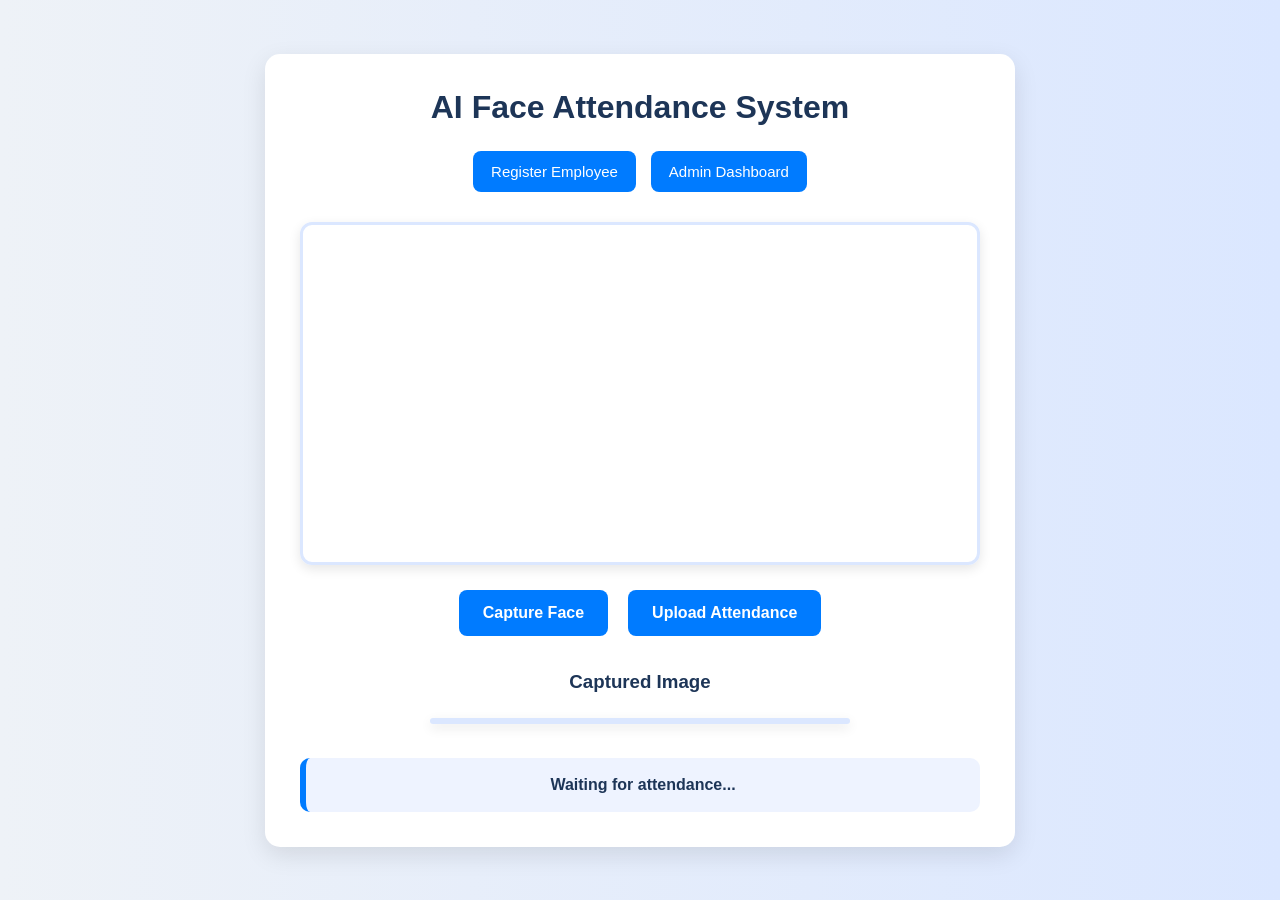
==== frontend/index.html @ 9605d18d "Initial commit" ====
<!DOCTYPE html>
<html lang="en">

<head>

    <meta charset="UTF-8">

    <meta name="viewport"
          content="width=device-width, initial-scale=1.0">

    <title>Face Attendance System</title>

    <link rel="stylesheet" href="style.css">

</head>

<body>

    <div class="container">

        <h1>AI Face Attendance System</h1>

        <!-- Navigation Section -->

        <div class="navigation">

            <a href="register.html">
                Register Employee
            </a>

            <a href="dashboard.html">
                Admin Dashboard
            </a>

        </div>

        <!-- Camera Section -->

        <div class="camera-section">

            <video id="video"
                   autoplay
                   playsinline></video>

            <canvas id="canvas"></canvas>

        </div>

        <!-- Buttons -->

        <div class="buttons">

            <button id="captureBtn">
                Capture Face
            </button>

            <button id="uploadBtn">
                Upload Attendance
            </button>

        </div>

        <!-- Preview Section -->

        <div class="preview-section">

            <h3>Captured Image</h3>

            <img id="previewImage">

        </div>

        <!-- Status Section -->

        <div class="status-box">

            <p id="status">
                Waiting for attendance...
            </p>

        </div>

    </div>

    <script src="script.js"></script>

</body>

</html>
---- frontend/style.css ----
* {
    margin: 0;
    padding: 0;
    box-sizing: border-box;
}

/* Body */

body {

    font-family: Arial, sans-serif;

    background: linear-gradient(
        to right,
        #eef2f7,
        #dbe7ff
    );

    display: flex;

    justify-content: center;

    align-items: center;

    min-height: 100vh;

    padding: 30px;
}

/* Main Container */

.container {

    width: 100%;

    max-width: 750px;

    background: white;

    padding: 35px;

    border-radius: 15px;

    box-shadow:
        0 8px 25px rgba(0,0,0,0.1);

    transition: 0.3s;
}

.container:hover {

    transform: translateY(-3px);
}

/* Heading */

h1 {

    text-align: center;

    margin-bottom: 25px;

    color: #1d3557;

    font-size: 32px;
}

/* Navigation */

.navigation {

    display: flex;

    justify-content: center;

    gap: 15px;

    margin-bottom: 30px;

    flex-wrap: wrap;
}

.navigation a {

    text-decoration: none;

    background: #007bff;

    color: white;

    padding: 12px 18px;

    border-radius: 8px;

    font-size: 15px;

    transition: 0.3s;
}

.navigation a:hover {

    background: #0056b3;

    transform: scale(1.05);
}

/* Camera Section */

.camera-section {

    display: flex;

    flex-direction: column;

    align-items: center;
}

video {

    width: 100%;

    border-radius: 12px;

    border: 3px solid #dbe7ff;

    box-shadow:
        0 4px 12px rgba(0,0,0,0.1);
}

canvas {

    display: none;
}

/* Buttons */

.buttons {

    margin-top: 25px;

    display: flex;

    gap: 20px;

    justify-content: center;

    flex-wrap: wrap;
}

button {

    padding: 14px 24px;

    border: none;

    background: #007bff;

    color: white;

    cursor: pointer;

    border-radius: 8px;

    font-size: 16px;

    font-weight: bold;

    transition: 0.3s;
}

button:hover {

    background: #0056b3;

    transform: translateY(-2px);
}

/* Preview Section */

.preview-section {

    margin-top: 35px;

    text-align: center;
}

.preview-section h3 {

    margin-bottom: 15px;

    color: #1d3557;
}

#previewImage {

    width: 100%;

    max-width: 420px;

    margin-top: 10px;

    border-radius: 12px;

    border: 3px solid #dbe7ff;

    box-shadow:
        0 4px 12px rgba(0,0,0,0.1);
}

/* Status Box */

.status-box {

    margin-top: 30px;

    padding: 18px;

    background: #eef3ff;

    border-left: 6px solid #007bff;

    border-radius: 10px;

    text-align: center;

    font-size: 16px;

    font-weight: bold;

    color: #1d3557;
}

/* Responsive Design */

@media (max-width: 768px) {

    .container {

        padding: 20px;
    }

    h1 {

        font-size: 26px;
    }

    .buttons {

        flex-direction: column;
    }

    button {

        width: 100%;
    }

    .navigation {

        flex-direction: column;
        align-items: center;
    }

    .navigation a {

        width: 100%;
        text-align: center;
    }
}
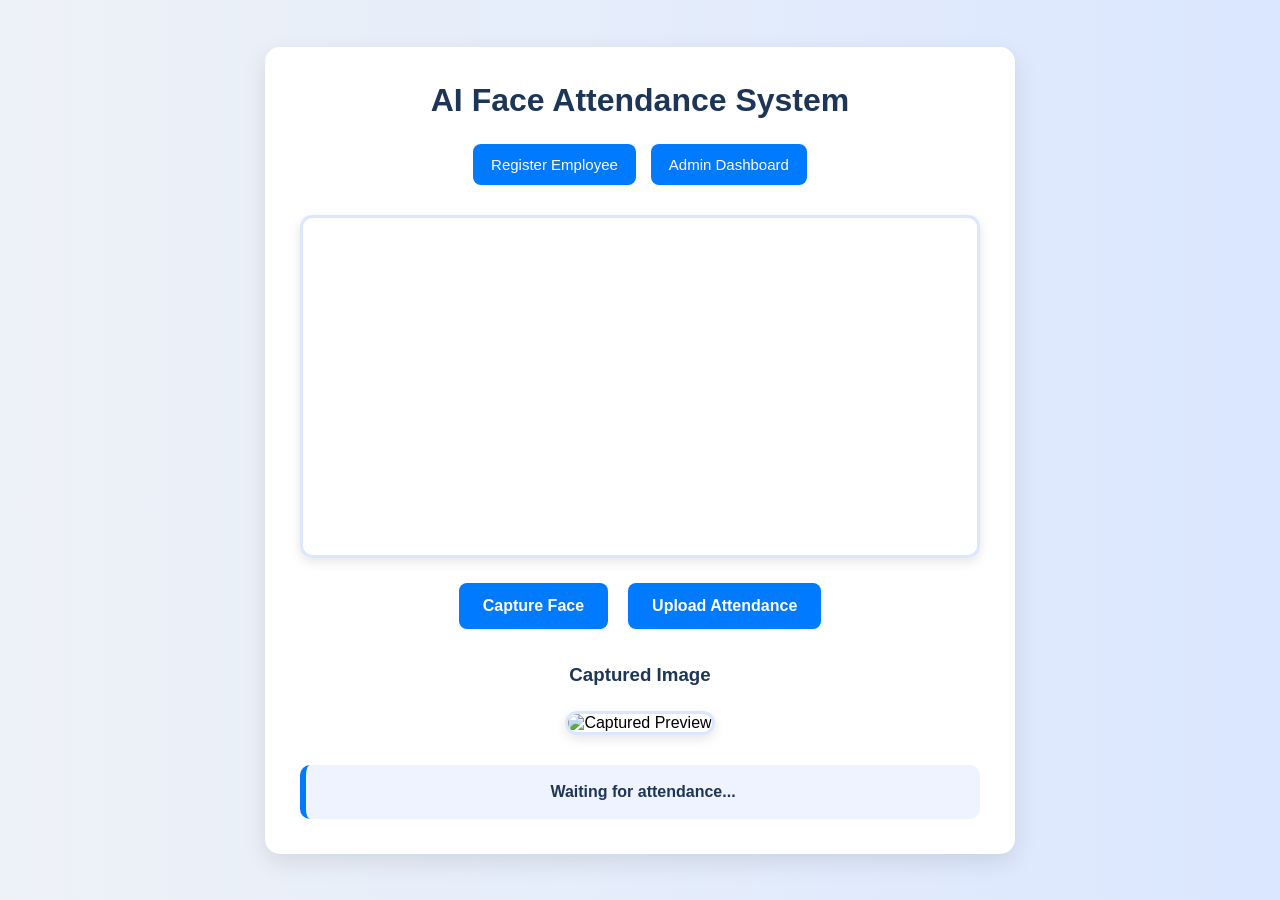
==== commit 9c9aad28: "Fix frontend asset paths" ====
--- a/frontend/index.html
+++ b/frontend/index.html
@@ -8,9 +8,10 @@
     <meta name="viewport"
           content="width=device-width, initial-scale=1.0">
 
-    <title>Face Attendance System</title>
+    <title>AI Face Attendance System</title>
 
-    <link rel="stylesheet" href="style.css">
+    <!-- CSS -->
+    <link rel="stylesheet" href="./style.css">
 
 </head>
 
@@ -21,21 +22,19 @@
         <h1>AI Face Attendance System</h1>
 
         <!-- Navigation Section -->
-
         <div class="navigation">
 
-            <a href="register.html">
+            <a href="./register.html">
                 Register Employee
             </a>
 
-            <a href="dashboard.html">
+            <a href="./dashboard.html">
                 Admin Dashboard
             </a>
 
         </div>
 
         <!-- Camera Section -->
-
         <div class="camera-section">
 
             <video id="video"
@@ -47,7 +46,6 @@
         </div>
 
         <!-- Buttons -->
-
         <div class="buttons">
 
             <button id="captureBtn">
@@ -61,17 +59,16 @@
         </div>
 
         <!-- Preview Section -->
-
         <div class="preview-section">
 
             <h3>Captured Image</h3>
 
-            <img id="previewImage">
+            <img id="previewImage"
+                 alt="Captured Preview">
 
         </div>
 
         <!-- Status Section -->
-
         <div class="status-box">
 
             <p id="status">
@@ -82,7 +79,8 @@
 
     </div>
 
-    <script src="script.js"></script>
+    <!-- JavaScript -->
+    <script src="./script.js"></script>
 
 </body>
 
